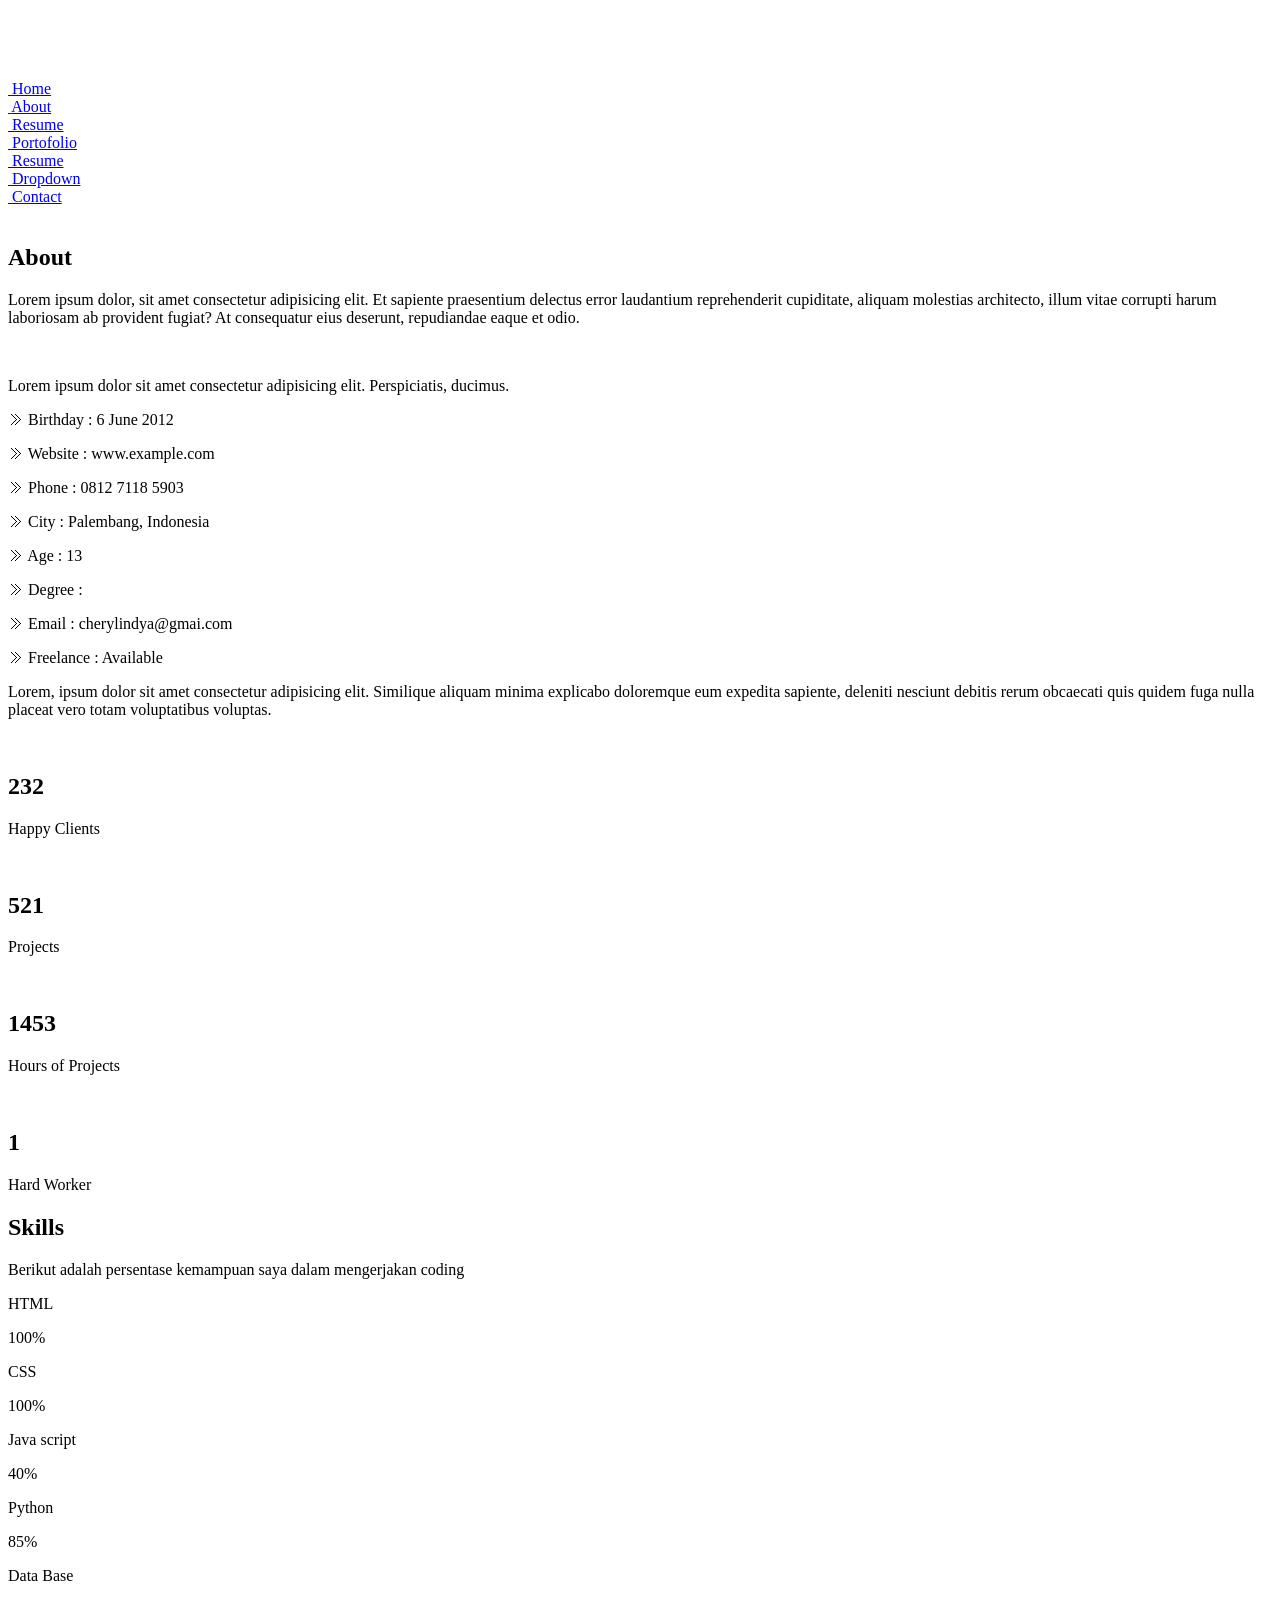
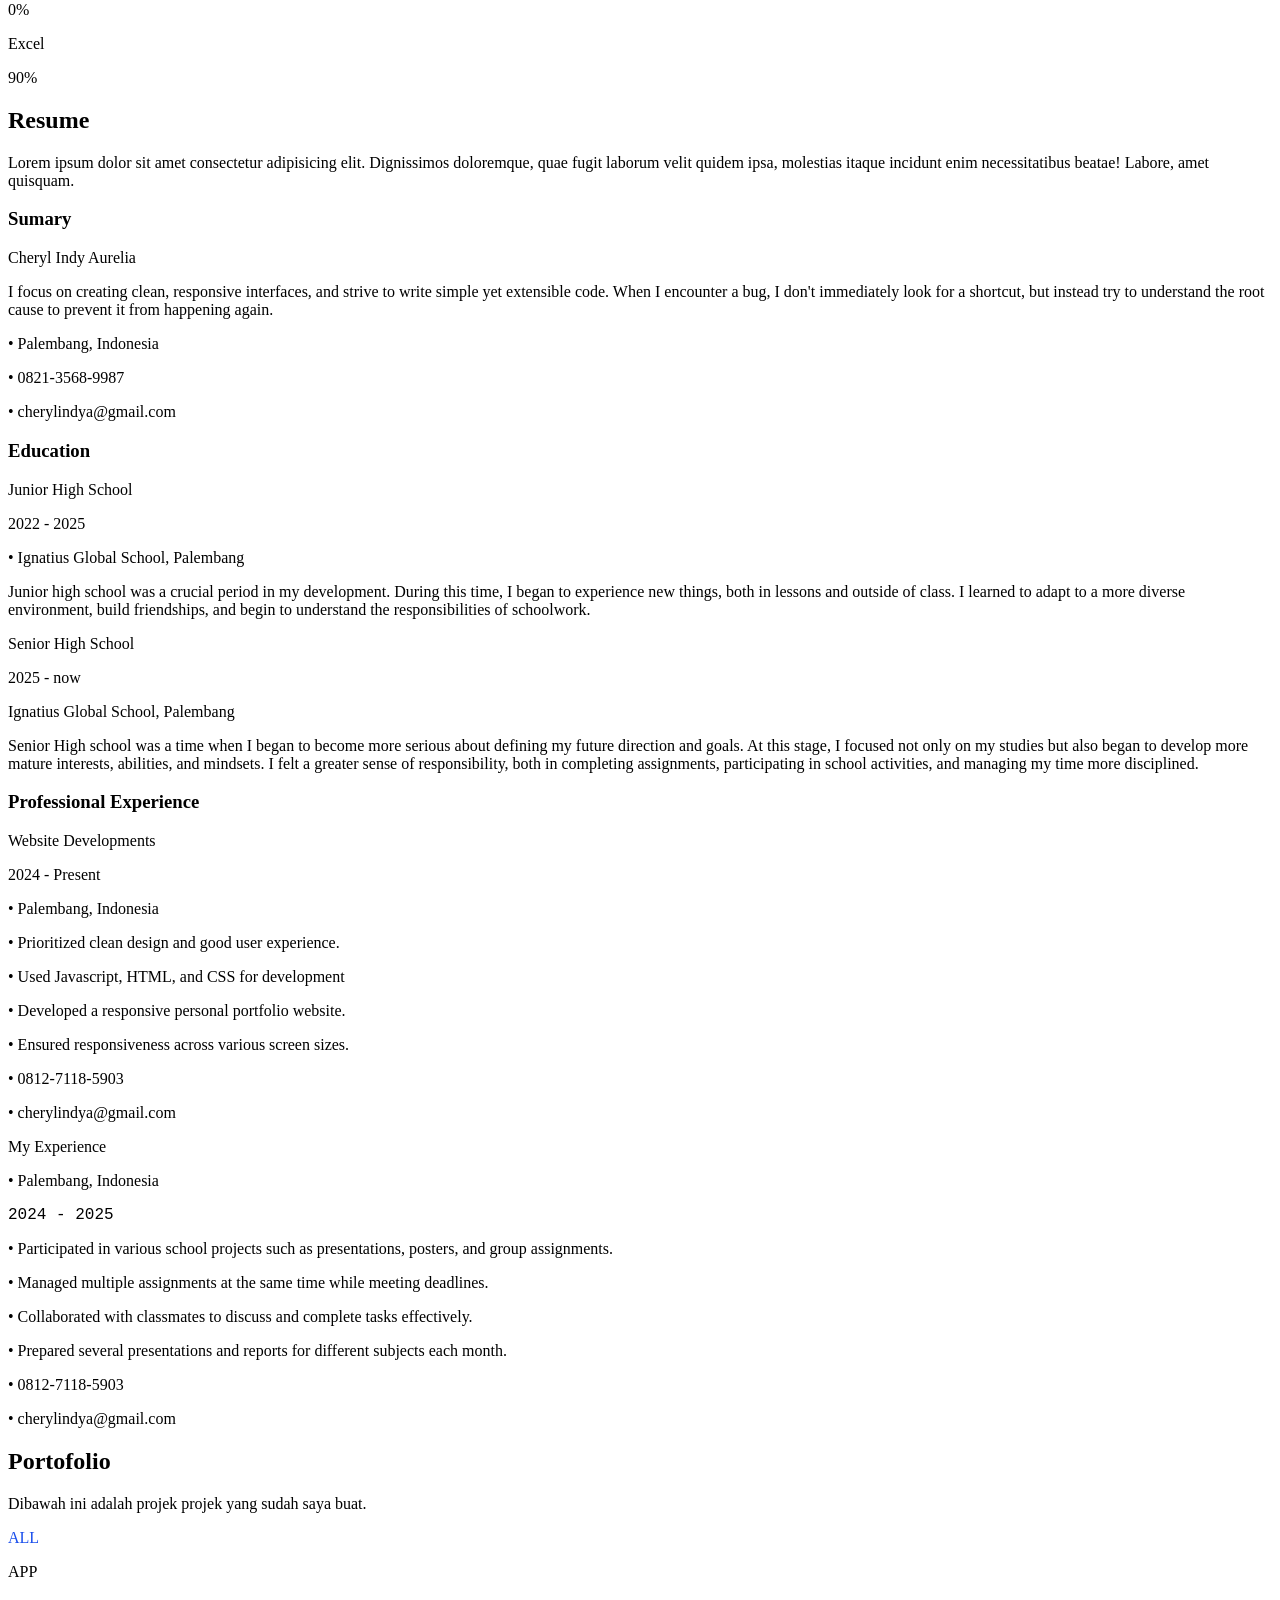
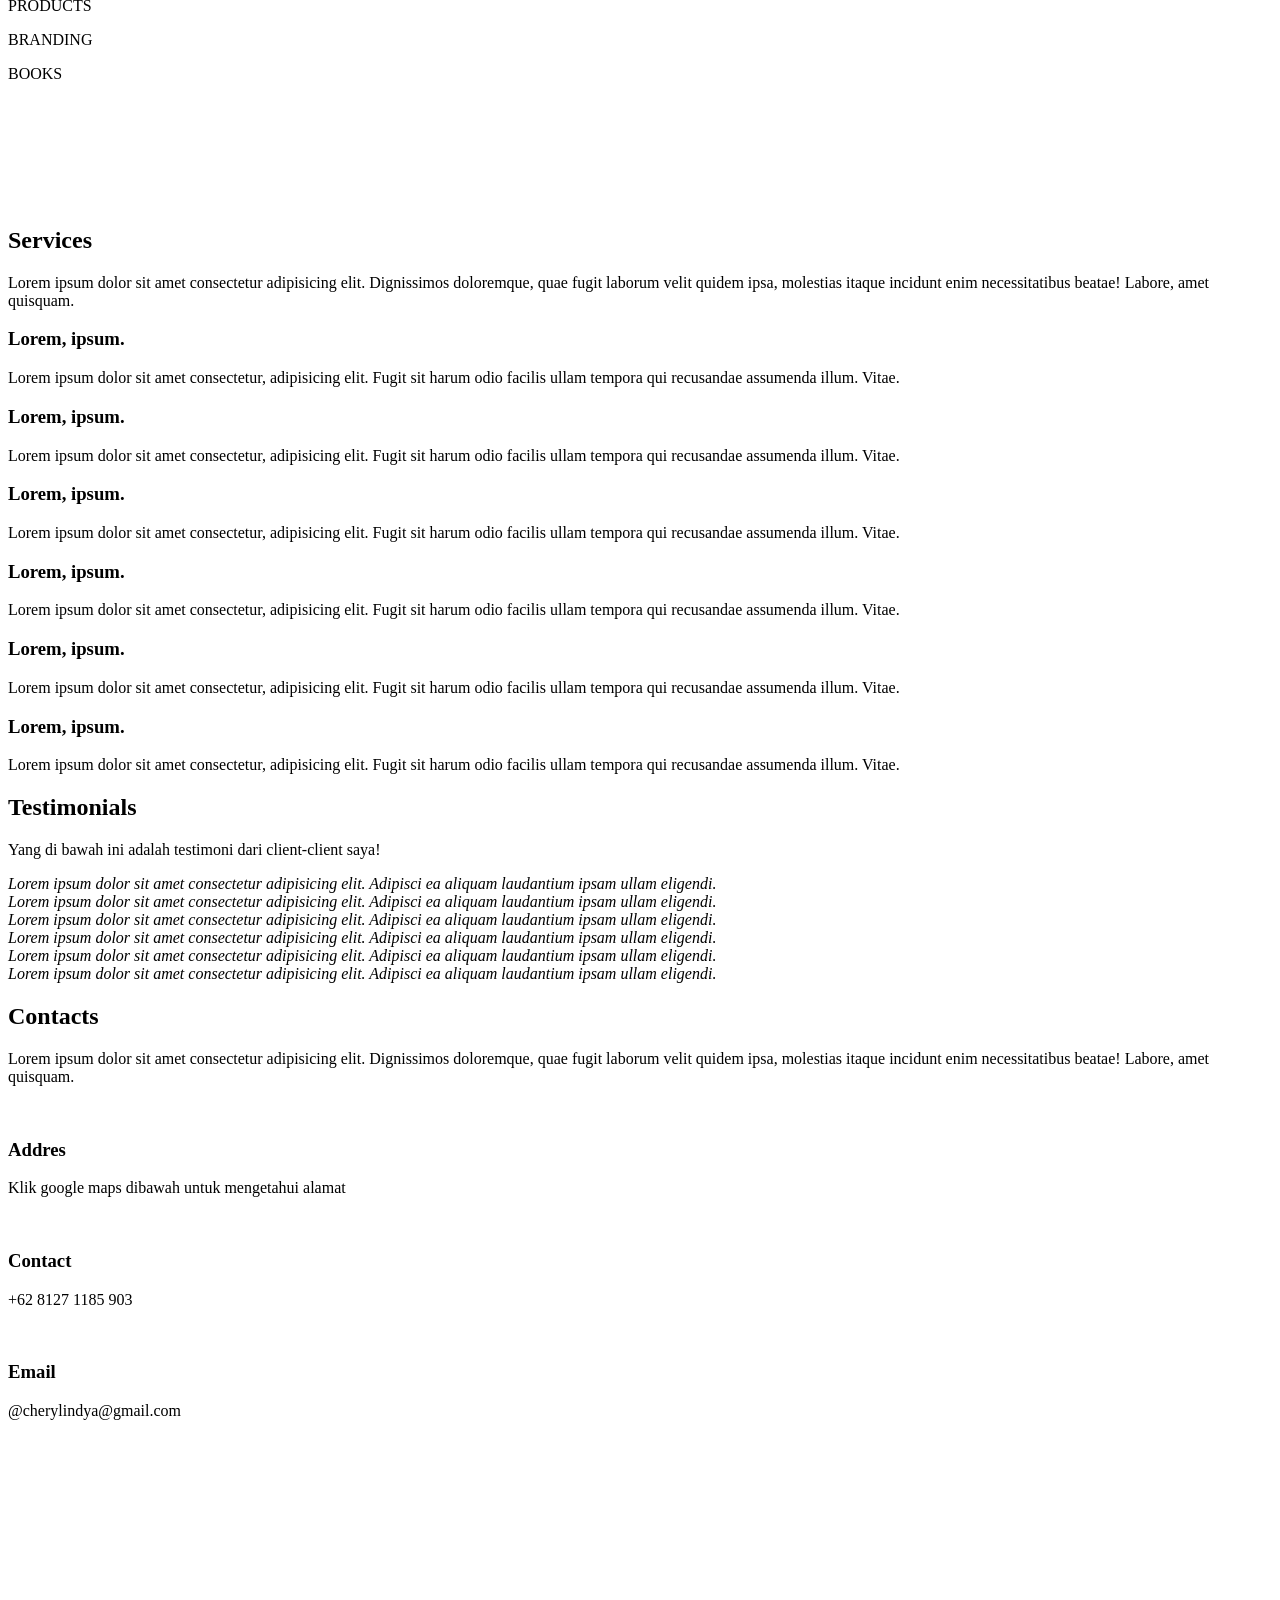
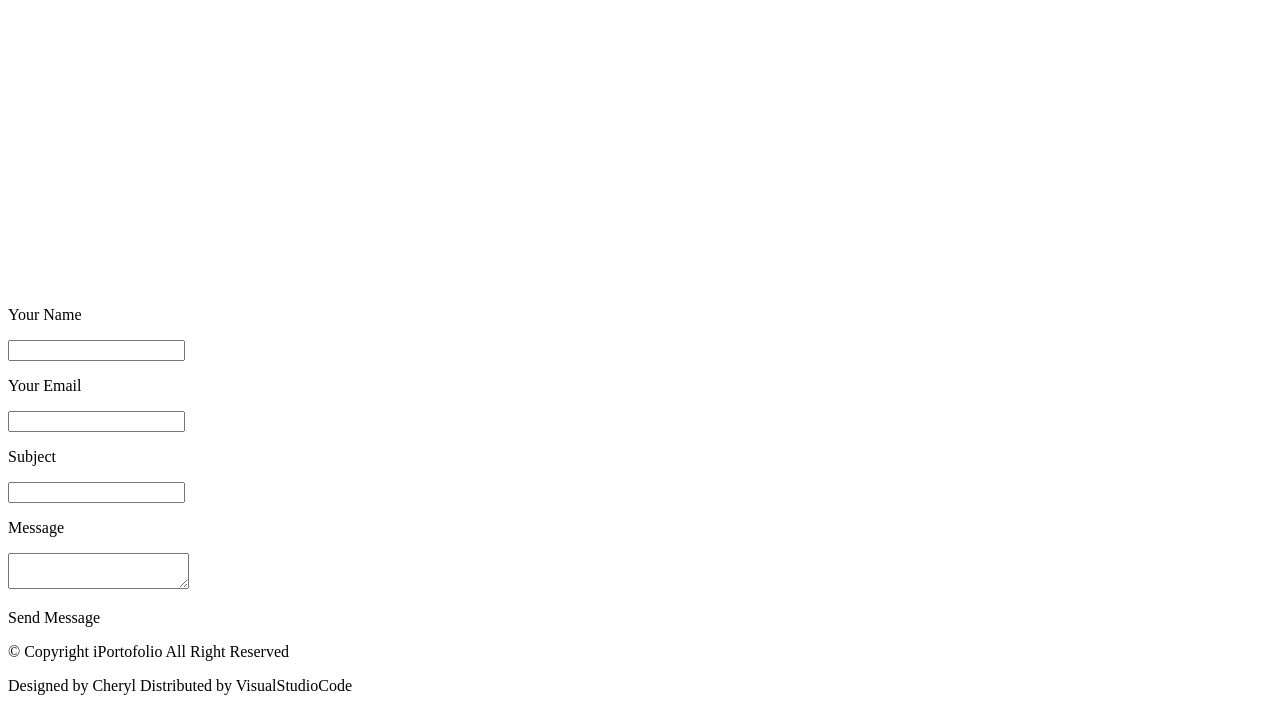
==== index.html @ 8803e327 "Add files via upload" ====
<!DOCTYPE html>
<html lang="en">
<head>
    <meta charset="UTF-8">
    <meta name="viewport" content="width=device-width, initial-scale=1.0">
    <link rel="stylesheet" href="style.css">
    <title>Document</title>
</head>
<body>
    <div class="utama">
       <div class="kiri">
        <div class="bks-kiri">
            <div class="profil">
                <div class="bg">
                    <div class="bulat">
                        <img src="cewe.jpeg" alt="">
                </div>
                </div>
            </div>
            <div class="logo">
                <div class="back">
                    <div class="gambar">
                        <img src="x.png" alt="">
                    </div>
                </div>
                 <div class="back">
                    <div class="gambar">
                        <img src="instagram.png" alt="">
                    </div>
                </div>
                 <div class="back">
                    <div class="gambar">
                        <img src="tik-tok.png" alt="">
                    </div>
                </div>
                 <div class="back">
                    
                </div>
                 <div class="back">
                    
                </div>
            </div>
            <div class="name">
                <a href="#home">
                    <img src="home (1).png" alt="">
                    <span>Home</span>
                </a>
            </div>
            <div class="nama">
                <a href="#about">
                    <img src="user (1).png" alt="">
                    <span>About</span>
                </a>
            </div>
            <div class="name">
                <a href="#resume">
                    <img src="document.png" alt="">
                    <span>Resume</span>
                </a>
            </div>
            <div class="name">
                <a href="#portofolio">
                    <img src="copy-image (1).png" alt="">
                    <span>Portofolio</span>
                </a>
            </div>
            <div class="name">
                <a href="#services">
                    <img src="mailbox.png" alt="">
                    <span>Resume</span>
                </a>
            </div>
            <div class="name">
            <a href="#dropdown">
                    <img src="list-dropdown (1).png" alt="">
                    <span>Dropdown</span>
            </a>
            </div>
            <div class="name">
               <a href="#contact">
                    <img src="clip-mail.png" alt="">
                    <span>Contact</span>
               </a>
            </div>

        </div>
       </div>
       <div class="kanan">
        <section id="home">
            <div class="pic">
                <div class="tulisan">

                </div>
                <img src="cewek.jpeg" alt="">
                
            </div>
        </section>
        <section id="about">
             <div class="pagedua">
                <div class="bks">
                    <div class="about">
                    <h2>About</h2>
                </div>
                <div class="garis">
                    <div class="bks-garis">

                    </div>
                </div>
                <div class="text">
                    <p>Lorem ipsum dolor, sit amet consectetur adipisicing elit. Et sapiente praesentium delectus error laudantium reprehenderit cupiditate, aliquam molestias architecto, illum vitae corrupti harum laboriosam ab provident fugiat? At consequatur eius deserunt, repudiandae eaque et odio.</p>
                </div>
                <div class="bungkus">
                    <div class="foto">
                        <img src="cakep.jpeg" alt="">
                </div>
                <div class="smw">
                    <div class="ui">

                    </div>
                    <div class="lorem">
                        <p>Lorem ipsum dolor sit amet consectetur adipisicing elit. Perspiciatis, ducimus.</p>
                    </div>
                    <div class="birth">
                        <div class="kirii">
                            <div class="isi">
                            <p>⨠ <span> Birthday : 6 June 2012</span></p>
                        </div>
                        <div class="isi">
                            <p>⨠ <span> Website : www.example.com</span></p>
                        </div>
                        <div class="isi">
                            <p>⨠ <span> Phone : 0812 7118 5903</span></p>
                        </div>
                        <div class="isi">
                            <p>⨠ <span> City : Palembang, Indonesia</span></p>
                        </div>
                        </div>
                        <div class="kanann">
                            <div class="isi">
                            <p>⨠ <span> Age : 13</span></p>
                        </div>
                        <div class="isi">
                            <p>⨠ <span> Degree : </span></p>
                        </div>
                        <div class="isi">
                            <p>⨠ <span> Email : cherylindya@gmai.com</span></p>
                        </div>
                        <div class="isi">
                            <p>⨠ <span> Freelance : Available</span></p>
                        </div>
                        </div>
                    </div>
                    <div class="kett">
                        <p>Lorem, ipsum dolor sit amet consectetur adipisicing elit. Similique aliquam minima explicabo doloremque eum expedita sapiente, deleniti nesciunt debitis rerum obcaecati quis quidem fuga nulla placeat vero totam voluptatibus voluptas.</p>
                    </div>
                </div>
            
                </div>
                <div class="smile">
                    <div class="isoy">
                    <div class="biru">
                        <div class="emot">
                            <img src="smile-beam (1).png" alt="">
                        </div>
                        <div class="tulis">
                            <h2>232</h2>
                            <p>Happy Clients</p>
                        </div>
                    </div>
                    </div>
                    <div class="isoy">
                    <div class="biru">
                        <div class="emot">
                            <img src="document (1).png" alt="">
                        </div>
                        <div class="tulis">
                            <h2>521</h2>
                            <p>Projects</p>
                        </div>
                    </div>
                    </div>
                    <div class="isoy">
                    <div class="biru">
                        <div class="emot">
                            <img src="pending (1).png" alt="">
                        </div>
                        <div class="tulis">
                            <h2>1453</h2>
                            <p>Hours of Projects</p>
                        </div>
                    </div>
                    </div>
                    <div class="isoy">
                        <div class="biru">
                        <div class="emot">
                            <img src="user (1).png" alt="">
                        </div>
                        <div class="tulis">
                            <h2>1</h2>
                            <p>Hard Worker</p>
                        </div>
                    </div>
                    </div>
                </div>
                </div>
            </div>
        </section>
        <div class="skills">
            <div class="bks-skills">
                <div class="about">
                <h2>Skills</h2>
            </div>
            <div class="garis">
                <div class="bks-garis">

                </div>
            </div>
            <div class="teks">
                <p>Berikut adalah persentase kemampuan saya dalam mengerjakan coding</p>
            </div>
            <div class="persentase">
                <div class="bag-kiri">
                    <div class="besar">
                    <div class="ket">
                        <p>HTML</p>
                        <p>100%</p>
                    </div>
                    <div class="blue">

                    </div>
                     </div>
                     <div class="besar">
                    <div class="ket">
                        <p>CSS</p>
                        <p>100%</p>
                    </div>
                    <div class="blue">

                    </div>
                     </div>
                     <div class="besar">
                    <div class="ket">
                        <p>Java script</p>
                        <p>40%</p>
                    </div>
                    <div class="bluewan">
                        <div class="lapissatu">
                            
                        </div>
                    </div>
                    
                     </div>
                </div>
                <div class="bag-kanan">
                    <div class="besar">
                    <div class="ket">
                        <p>Python</p>
                        <p>85%</p>
                    </div>
                   <div class="bluewan">
                        <div class="lapisdua">
                            
                        </div>
                    </div>
                     </div>
                     <div class="besar">
                    <div class="ket">
                        <p>Data Base</p>
                        <p>0%</p>
                    </div>
                    <div class="bluewan">
                        
                    </div>
                     </div>
                     <div class="besar">
                    <div class="ket">
                        <p>Excel</p>
                        <p>90%</p>
                    </div>
                    <div class="bluewan">
                        <div class="lapistiga">
                            
                        </div>
                    </div>
                     </div>
                </div>
            </div>
        </div>
        </div>
        <section id="resume">
            <div class="resume">
            <div class="bks-resume">
                <div class="about">
                <h2>Resume</h2>
            </div>
            <div class="garis">
                <div class="bks-garis">

                </div>
            </div>
            <div class="teks">
                <p>Lorem ipsum dolor sit amet consectetur adipisicing elit. Dignissimos doloremque, quae fugit laborum velit quidem ipsa, molestias itaque incidunt enim necessitatibus beatae! Labore, amet quisquam.</p>
            </div>
            <div class="bungkus-ya">
                <div class="Kiri">
                <div class="box">
                    <div class="sumary">
                    <h3>Sumary</h3>
                </div>
                <div class="bungkus-gaiss">
                    <div class="pinggir">
                    <div class="top">
                        <div class="circle">

                        </div>
                    </div>
                    <div class="bottom">
                        <div class="line">

                        </div>
                    </div>
                </div>
                <div class="isiii">
                    <div class="namo">
                        <p>Cheryl Indy Aurelia</p>
                    </div>
                    <div class="penjelasan">
                        <p>I focus on creating clean, responsive interfaces, and strive to write simple yet extensible code. When I encounter a bug, I don't immediately look for a shortcut, but instead try to understand the root cause to prevent it from happening again.</p>
                    </div>
                    <div class="asal">
                        <p>• Palembang, Indonesia</p>
                    </div>
                    <div class="nomor">
                        <p>• 0821-3568-9987</p>
                    </div>
                    <div class="email">
                        <p>• cherylindya@gmail.com</p>
                    </div>
                </div>
                </div>
                </div>
                <div class="boxx">
                    <div class="sumary">
                    <h3>Education</h3>
                </div>
                <div class="bungkus-gaisss">
                    <div class="pinggirr">
                    <div class="top">
                        <div class="circle">

                        </div>
                    </div>
                    <div class="bottomm">
                        <div class="linee">

                        </div>
                    </div>
                </div>
                <div class="isiiii">
                    <div class="namo">
                        <p>Junior High School</p>
                    </div>
                    <div class="penjelasann">
                        <p>2022 - 2025</p>
                    </div>
                    <div class="asal">
                        <p>• Ignatius Global School, Palembang</p>
                    </div>
                    <div class="isisi">
                        <p>Junior high school was a crucial period in my development. During this time, I began to experience new things, both in lessons and outside of class. I learned to adapt to a more diverse environment, build friendships, and begin to understand the responsibilities of schoolwork.</p>
                    </div>
                </div>
                </div>
                <div class="bungkus-gaisssss">
                    <div class="pinggirr">
                    <div class="top">
                        <div class="circle">

                        </div>
                    </div>
                    <div class="bottommmmmm">
                        <div class="lineeeeee">

                        </div>
                    </div>
                </div>
                <div class="isiiii">
                    <div class="namo">
                        <p>Senior High School</p>
                    </div>
                    <div class="penjelasann">
                        <p>2025 - now</p>
                    </div>
                    <div class="asal">
                        <p>Ignatius Global School, Palembang</p>
                    </div>
                    <div class="isisi">
                        <p>Senior High school was a time when I began to become more serious about defining my future direction and goals. At this stage, I focused not only on my studies but also began to develop more mature interests, abilities, and mindsets. I felt a greater sense of responsibility, both in completing assignments, participating in school activities, and managing my time more disciplined.</p>
                    </div>
                </div>
                </div>
                </div>
            </div>
            <div class="Kanan">
                <div class="boxguys">
                    <div class="sumary">
                    <h3>Professional Experience</h3>
                </div>
                <div class="bungkus-gusy">
                    <div class="pinggir">
                    <div class="top">
                        <div class="circle">

                        </div>
                    </div>
                    <div class="bottommm">
                        <div class="line-panjang">

                        </div>
                    </div>
                </div>
                <div class="isiii">
                    <div class="namo">
                        <p>Website Developments</p>
                    </div>
                   <div class="taun">
                    <p>2024 - Present</p>
                   </div>
                    <div class="asall">
                        <p>• Palembang, Indonesia</p>
                    </div>
                     <div class="penjelasannn">
                        <p>• Prioritized clean design and good user experience.</p>
                        <p>• Used Javascript, HTML, and CSS for development</p>
                        <p>• Developed a responsive personal portfolio website.</p>
                        <p>• Ensured responsiveness across various screen sizes.</p>
                    </div>
                    <div class="nomor">
                        <p>• 0812-7118-5903</p>
                    </div>
                    <div class="email">
                        <p>• cherylindya@gmail.com</p>
                    </div>
                </div>
                </div>
                <div class="bungkus-gusy">
                    <div class="pinggir">
                    <div class="top">
                        <div class="circlee">

                        </div>
                    </div>
                    <div class="bottommmm">
                        <div class="line-panjangg">

                        </div>
                    </div>
                </div>
                <div class="isiii">
                    <div class="namo">
                        <p>My Experience</p>
                    </div>
                    <div class="asal">
                        <p>• Palembang, Indonesia</p>
                    </div>
                    <div class="penjelasannnnn">
                        <p style="font-family: 'Courier New', Courier, monospace;">2024 - 2025</p>
                        <p>• Participated in various school projects such as presentations, posters, and group assignments.</p>
                        <p>• Managed multiple assignments at the same time while meeting deadlines.</p>
                        <p>• Collaborated with classmates to discuss and complete tasks effectively.</p>
                        <p>• Prepared several presentations and reports for different subjects each month.</p>
                    </div>
                    <div class="nomorr">
                        <p>• 0812-7118-5903</p>
                    </div>
                    <div class="emaill">
                        <p>• cherylindya@gmail.com</p>
                    </div>
                </div>
                </div>
                </div>
                
            </div>
            </div>
        </div>
        </div>
        </section>
        
        <section id="portofolio">
            <div class="portofolio">
            <div class="bks-portofolio">
                 <div class="about">
                <h2>Portofolio</h2>
            </div>
            <div class="garis">
                <div class="bks-garis">

                </div>
            </div>
             <div class="teks">
                <p>Dibawah ini adalah projek projek yang sudah saya buat.</p>
            </div>
            <div class="app">
                <p style="color: rgb(23, 76, 236);">ALL</p>
                <p>APP</p>
                <p>PRODUCTS</p>
                <p>BRANDING</p>
                <p>BOOKS</p>
            </div>
            <div class="bkssmw">
                <div class="bks-yh-ats">
                <div class="one">
                <a href="gambar/index.html">
                    <img src="Screenshot 2026-02-24 082914.png" alt="">
                </a>
            </div>
            <div class="one">
                <a href="photobooth/index.html">
                    <img src="Screenshot 2026-02-24 083806.png" alt="">
                </a>
            </div>
             <div class="one">
                <a href="tiket2/tiket.html">
                    <img src="Screenshot 2026-03-02 082805.png" alt="">
                </a>
            </div>
            </div>
            <div class="bks-yh-tgh">
                <div class="one">
                <a href="20 Januari/index.html">
                    <img src="Screenshot 2026-03-31 070551.png" alt="">
                </a>
            </div>
            <div class="one">
                <a href="random number/index.html">
                    <img src="Screenshot 2026-03-31 071412.png" alt="">
                </a>
            </div>
            <div class="one">
                <a href="20 Januari/index.html">
                    <img src="Screenshot 2026-03-31 070551.png" alt="">
                </a>
            </div>
            </div>
            </div>
            </div>
        </div>
        </section>
        
        <section id="services">
            <div class="service">
            <div class="bks-service">
                <div class="about">
                <h2>Services</h2>
            </div>
            <div class="garis">
                <div class="bks-garis">

                </div>
            </div>
            <div class="teks">
                <p>Lorem ipsum dolor sit amet consectetur adipisicing elit. Dignissimos doloremque, quae fugit laborum velit quidem ipsa, molestias itaque incidunt enim necessitatibus beatae! Labore, amet quisquam.</p>
            </div>
            <div class="bkss">
                <div class="ats">
                    <div class="isoyy">
                    <div class="lingkaran">
                        <div class="bks-lingkaran">

                        </div>
                    </div>
                    <div class="knn">
                        <div class="jdl">
                        <h3>Lorem, ipsum.</h3>
                    </div>
                    <div class="txt">
                        <p>Lorem ipsum dolor sit amet consectetur, adipisicing elit. Fugit sit harum odio facilis ullam tempora qui recusandae assumenda illum. Vitae.</p>
                    </div>
                    </div>
                </div>
                <div class="isoyy">
                    <div class="lingkaran">
                        <div class="bks-lingkaran">

                        </div>
                    </div>
                    <div class="knn">
                        <div class="jdl">
                        <h3>Lorem, ipsum.</h3>
                    </div>
                    <div class="txt">
                        <p>Lorem ipsum dolor sit amet consectetur, adipisicing elit. Fugit sit harum odio facilis ullam tempora qui recusandae assumenda illum. Vitae.</p>
                    </div>
                    </div>
                </div>
                <div class="isoyy">
                    <div class="lingkaran">
                        <div class="bks-lingkaran">

                        </div>
                    </div>
                    <div class="knn">
                        <div class="jdl">
                        <h3>Lorem, ipsum.</h3>
                    </div>
                    <div class="txt">
                        <p>Lorem ipsum dolor sit amet consectetur, adipisicing elit. Fugit sit harum odio facilis ullam tempora qui recusandae assumenda illum. Vitae.</p>
                    </div>
                    </div>
                </div>
                </div>
                <div class="bwh">
                    <div class="isoyy">
                    <div class="lingkaran">
                        <div class="bks-lingkaran">

                        </div>
                    </div>
                    <div class="knn">
                        <div class="jdl">
                        <h3>Lorem, ipsum.</h3>
                    </div>
                    <div class="txt">
                        <p>Lorem ipsum dolor sit amet consectetur, adipisicing elit. Fugit sit harum odio facilis ullam tempora qui recusandae assumenda illum. Vitae.</p>
                    </div>
                    </div>
                </div>
                <div class="isoyy">
                    <div class="lingkaran">
                        <div class="bks-lingkaran">

                        </div>
                    </div>
                    <div class="knn">
                        <div class="jdl">
                        <h3>Lorem, ipsum.</h3>
                    </div>
                    <div class="txt">
                        <p>Lorem ipsum dolor sit amet consectetur, adipisicing elit. Fugit sit harum odio facilis ullam tempora qui recusandae assumenda illum. Vitae.</p>
                    </div>
                    </div>
                </div>
                <div class="isoyy">
                    <div class="lingkaran">
                        <div class="bks-lingkaran">

                        </div>
                    </div>
                    <div class="knn">
                        <div class="jdl">
                        <h3>Lorem, ipsum.</h3>
                    </div>
                    <div class="txt">
                        <p>Lorem ipsum dolor sit amet consectetur, adipisicing elit. Fugit sit harum odio facilis ullam tempora qui recusandae assumenda illum. Vitae.</p>
                    </div>
                    </div>
                </div>
                </div>
            </div>
            </div>
        </div>
        </section>
        
        <section id="dropdown">
                    <div class="testi">
            <div class="bks-testi">
                <div class="about">
                <h2>Testimonials</h2>
            </div>
            <div class="garis">
                <div class="bks-garis">

                </div>
            </div>
             <div class="teks">
                <p>Yang di bawah ini adalah testimoni dari client-client saya!</p>
            </div>
            <div class="testimonials">
                <div class="isi-testi">
                    <div class="atss">
                        <div class="segi">
                            <div class="bks-segi">
                                <i>Lorem ipsum dolor sit amet consectetur adipisicing elit. Adipisci ea aliquam laudantium ipsam ullam eligendi.</i>
                            </div>
                        </div>
                        <div class="segitiga">
                            <div class="bks-segitiga">

                            </div>
                        </div>
                    </div>
                    <div class="bwhh">
                        <div class="profile">

                        </div>
                    </div>
                </div>
                <div class="isi-testi">
                    <div class="atss">
                        <div class="segi">
                            <div class="bks-segi">
                                <i>Lorem ipsum dolor sit amet consectetur adipisicing elit. Adipisci ea aliquam laudantium ipsam ullam eligendi.</i>
                            </div>
                        </div>
                        <div class="segitiga">
                            <div class="bks-segitiga">

                            </div>
                        </div>
                    </div>
                    <div class="bwhh">
                        <div class="profile">

                        </div>
                    </div>
                </div>
                <div class="isi-testi">
                    <div class="atss">
                        <div class="segi">
                            <div class="bks-segi">
                                <i>Lorem ipsum dolor sit amet consectetur adipisicing elit. Adipisci ea aliquam laudantium ipsam ullam eligendi.</i>
                            </div>
                        </div>
                        <div class="segitiga">
                            <div class="bks-segitiga">

                            </div>
                        </div>
                    </div>
                    <div class="bwhh">
                        <div class="profile">

                        </div>
                    </div>
                </div>
                <div class="isi-testi">
                    <div class="atss">
                        <div class="segi">
                            <div class="bks-segi">
                                <i>Lorem ipsum dolor sit amet consectetur adipisicing elit. Adipisci ea aliquam laudantium ipsam ullam eligendi.</i>
                            </div>
                        </div>
                        <div class="segitiga">
                            <div class="bks-segitiga">

                            </div>
                        </div>
                    </div>
                    <div class="bwhh">
                        <div class="profile">

                        </div>
                    </div>
                </div>
                <div class="isi-testi">
                    <div class="atss">
                        <div class="segi">
                            <div class="bks-segi">
                                <i>Lorem ipsum dolor sit amet consectetur adipisicing elit. Adipisci ea aliquam laudantium ipsam ullam eligendi.</i>
                            </div>
                        </div>
                        <div class="segitiga">
                            <div class="bks-segitiga">

                            </div>
                        </div>
                    </div>
                    <div class="bwhh">
                        <div class="profile">

                        </div>
                    </div>
                </div>
                <div class="isi-testi">
                    <div class="atss">
                        <div class="segi">
                            <div class="bks-segi">
                                <i>Lorem ipsum dolor sit amet consectetur adipisicing elit. Adipisci ea aliquam laudantium ipsam ullam eligendi.</i>
                            </div>
                        </div>
                        <div class="segitiga">
                            <div class="bks-segitiga">

                            </div>
                        </div>
                    </div>
                    <div class="bwhh">
                        <div class="profile">

                        </div>
                    </div>
                </div>
            </div>
            </div>
        </div>
        </section>

        <section id="contact">
                    <div class="contact">
            <div class="bks-contact"> 
                <div class="about">
                <h2>Contacts</h2>
            </div>
            <div class="garis">
                <div class="bks-garis">

                </div>
            </div>
            <div class="teks">
                <p>Lorem ipsum dolor sit amet consectetur adipisicing elit. Dignissimos doloremque, quae fugit laborum velit quidem ipsa, molestias itaque incidunt enim necessitatibus beatae! Labore, amet quisquam.</p>
            </div>
            <div class="bks-isi">
                <div class="address">
                <div class="bks-address">
                    <div class="isinyaygy">
                        <div class="blt">
                            <div class="isi-blt">
                                <img src="marker (1).png" alt="">
                            </div>
                        </div>
                        <div class="kann">
                            <div class="jdul">
                                <h3>Addres</h3>
                            </div>
                            <div class="ket">
                                <p>Klik google maps dibawah untuk mengetahui alamat</p>
                            </div>
                        </div>
                    </div>
                    <div class="isinyaygy">
                        <div class="blt">
                            <div class="isi-blt">
                                <img src="phone-flip (1).png" alt="">
                            </div>
                        </div>
                        <div class="kann">
                            <div class="jdul">
                                <h3>Contact</h3>
                            </div>
                            <div class="ket">
                                <p>+62 8127 1185 903</p>
                            </div>
                        </div>
                    </div>
                    <div class="isinyaygy">
                        <div class="blt">
                            <div class="isi-blt">
                                <img src="envelope-dot.png" alt="">
                            </div>
                        </div>
                        <div class="kann">
                            <div class="jdul">
                                <h3>Email</h3>
                            </div>
                            <div class="ket">
                                <p>@cherylindya@gmail.com</p>
                            </div>
                        </div>
                    </div>
                    <div class="maps">
                        <iframe src="https://www.google.com/maps/embed?pb=!1m18!1m12!1m3!1d3984.4550505343414!2d104.758549974262!3d-2.9711498397874188!2m3!1f0!2f0!3f0!3m2!1i1024!2i768!4f13.1!3m3!1m2!1s0x2e3b77abf5ea07a9%3A0x753dfe8d5c2ff65d!2sIgnatius%20Global%20School!5e0!3m2!1sid!2sid!4v1773012475341!5m2!1sid!2sid" width="600" height="450" style="border:0;" allowfullscreen="" loading="lazy" referrerpolicy="no-referrer-when-downgrade"></iframe>
                    </div>
                </div>
            </div>
            <div class="submit">
                <div class="bks-submit">
                    <div class="your-name">
                        <div class="is">
                            <div class="your">
                                <p>Your Name</p>
                            </div>
                            <div class="input">
                                <input type="text">
                            </div>
                        </div>
                        <div class="is">
                            <div class="your">
                                <p>Your Email</p>
                            </div>
                            <div class="input">
                                <input type="text">
                            </div>
                        </div>
                    </div>
                    <div class="subject">
                        <div class="sub">
                            <p>Subject</p>
                        </div>
                        <div class="ipt">
                            <input type="text">
                        </div>
                    </div>
                    <div class="Message">
                        <div class="sage">
                            <p>Message</p>
                        </div>
                        <div class="textarea">
                            <textarea name="" id=""></textarea>
                        </div>
                    </div>
                    <div class="send">
                        <div class="bks-send">
                            <p>Send Message</p>
                        </div>
                    </div>
                </div>
            </div>
            </div>
            </div>
        </div>
        </section>

        <div class="copyright">
            <div class="bks-copyright">
                <div class="atass">
                    <p>© Copyright <span>iPortofolio</span> All Right Reserved</p>
                </div>
                <div class="bawahh">
                    <p>Designed by <span>Cheryl</span> Distributed by VisualStudioCode </p>
                </div>
            </div>
        </div>
       </div>
       
    </div>
        
</body>
</html>
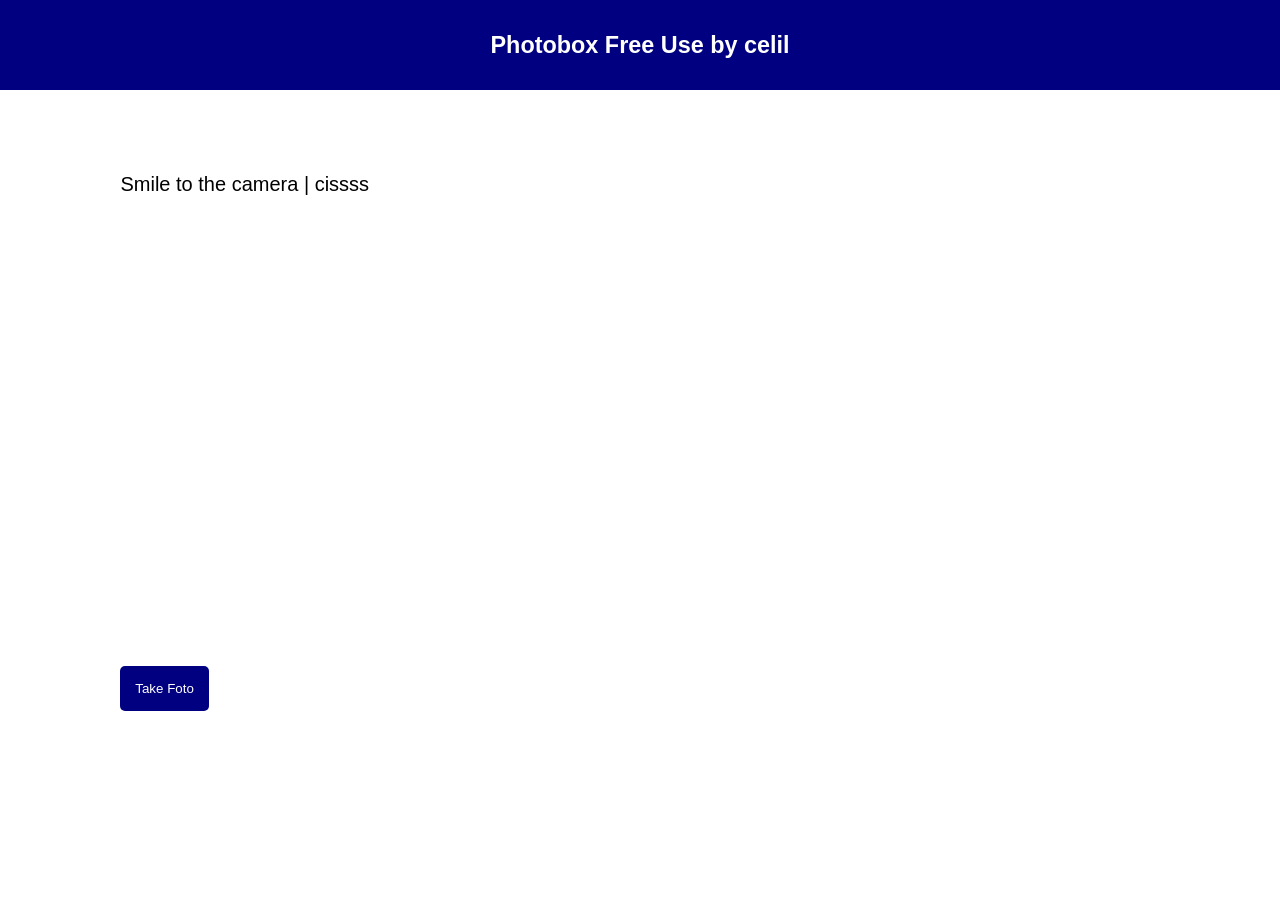
==== commit 649bada8: "Add files via upload" ====
--- a/index.html
+++ b/index.html
@@ -4,925 +4,92 @@
     <meta charset="UTF-8">
     <meta name="viewport" content="width=device-width, initial-scale=1.0">
     <link rel="stylesheet" href="style.css">
-    <title>Document</title>
+    <title>30 September 2025</title>
 </head>
 <body>
-    <div class="utama">
-       <div class="kiri">
-        <div class="bks-kiri">
-            <div class="profil">
-                <div class="bg">
-                    <div class="bulat">
-                        <img src="cewe.jpeg" alt="">
-                </div>
+    
+    <div class="judul">
+        <div class="bks-judul">
+            <h3>Photobox Free Use by celil</h3>
+        </div>
+    </div>
+    <div class="isi">
+        <div class="bks-isi">
+            <div class="kiri">
+                <div class="bks-kiri">
+                    <div class="smile">
+                        <p>Smile to the camera | cissss</p>
+                    </div>
+                    <div class="cam">
+                         <video src="" id="video" autoplay></video>
+                    </div>
+                    <div class="take">
+                        <button id="snap">Take Foto</button>
+                    </div>
                 </div>
             </div>
-            <div class="logo">
-                <div class="back">
-                    <div class="gambar">
-                        <img src="x.png" alt="">
-                    </div>
-                </div>
-                 <div class="back">
-                    <div class="gambar">
-                        <img src="instagram.png" alt="">
-                    </div>
-                </div>
-                 <div class="back">
-                    <div class="gambar">
-                        <img src="tik-tok.png" alt="">
-                    </div>
-                </div>
-                 <div class="back">
-                    
-                </div>
-                 <div class="back">
-                    
-                </div>
-            </div>
-            <div class="name">
-                <a href="#home">
-                    <img src="home (1).png" alt="">
-                    <span>Home</span>
-                </a>
-            </div>
-            <div class="nama">
-                <a href="#about">
-                    <img src="user (1).png" alt="">
-                    <span>About</span>
-                </a>
-            </div>
-            <div class="name">
-                <a href="#resume">
-                    <img src="document.png" alt="">
-                    <span>Resume</span>
-                </a>
-            </div>
-            <div class="name">
-                <a href="#portofolio">
-                    <img src="copy-image (1).png" alt="">
-                    <span>Portofolio</span>
-                </a>
-            </div>
-            <div class="name">
-                <a href="#services">
-                    <img src="mailbox.png" alt="">
-                    <span>Resume</span>
-                </a>
-            </div>
-            <div class="name">
-            <a href="#dropdown">
-                    <img src="list-dropdown (1).png" alt="">
-                    <span>Dropdown</span>
-            </a>
-            </div>
-            <div class="name">
-               <a href="#contact">
-                    <img src="clip-mail.png" alt="">
-                    <span>Contact</span>
-               </a>
-            </div>
+            <div class="kanan">
+                <div class="bks-kanan">
+                   <canvas id="canvas" style="display: none;"></canvas>
+                    <div class="foto" id="photos">
 
-        </div>
-       </div>
-       <div class="kanan">
-        <section id="home">
-            <div class="pic">
-                <div class="tulisan">
-
-                </div>
-                <img src="cewek.jpeg" alt="">
-                
-            </div>
-        </section>
-        <section id="about">
-             <div class="pagedua">
-                <div class="bks">
-                    <div class="about">
-                    <h2>About</h2>
-                </div>
-                <div class="garis">
-                    <div class="bks-garis">
-
-                    </div>
-                </div>
-                <div class="text">
-                    <p>Lorem ipsum dolor, sit amet consectetur adipisicing elit. Et sapiente praesentium delectus error laudantium reprehenderit cupiditate, aliquam molestias architecto, illum vitae corrupti harum laboriosam ab provident fugiat? At consequatur eius deserunt, repudiandae eaque et odio.</p>
-                </div>
-                <div class="bungkus">
-                    <div class="foto">
-                        <img src="cakep.jpeg" alt="">
-                </div>
-                <div class="smw">
-                    <div class="ui">
-
-                    </div>
-                    <div class="lorem">
-                        <p>Lorem ipsum dolor sit amet consectetur adipisicing elit. Perspiciatis, ducimus.</p>
-                    </div>
-                    <div class="birth">
-                        <div class="kirii">
-                            <div class="isi">
-                            <p>⨠ <span> Birthday : 6 June 2012</span></p>
-                        </div>
-                        <div class="isi">
-                            <p>⨠ <span> Website : www.example.com</span></p>
-                        </div>
-                        <div class="isi">
-                            <p>⨠ <span> Phone : 0812 7118 5903</span></p>
-                        </div>
-                        <div class="isi">
-                            <p>⨠ <span> City : Palembang, Indonesia</span></p>
-                        </div>
-                        </div>
-                        <div class="kanann">
-                            <div class="isi">
-                            <p>⨠ <span> Age : 13</span></p>
-                        </div>
-                        <div class="isi">
-                            <p>⨠ <span> Degree : </span></p>
-                        </div>
-                        <div class="isi">
-                            <p>⨠ <span> Email : cherylindya@gmai.com</span></p>
-                        </div>
-                        <div class="isi">
-                            <p>⨠ <span> Freelance : Available</span></p>
-                        </div>
-                        </div>
-                    </div>
-                    <div class="kett">
-                        <p>Lorem, ipsum dolor sit amet consectetur adipisicing elit. Similique aliquam minima explicabo doloremque eum expedita sapiente, deleniti nesciunt debitis rerum obcaecati quis quidem fuga nulla placeat vero totam voluptatibus voluptas.</p>
-                    </div>
-                </div>
-            
-                </div>
-                <div class="smile">
-                    <div class="isoy">
-                    <div class="biru">
-                        <div class="emot">
-                            <img src="smile-beam (1).png" alt="">
-                        </div>
-                        <div class="tulis">
-                            <h2>232</h2>
-                            <p>Happy Clients</p>
-                        </div>
-                    </div>
-                    </div>
-                    <div class="isoy">
-                    <div class="biru">
-                        <div class="emot">
-                            <img src="document (1).png" alt="">
-                        </div>
-                        <div class="tulis">
-                            <h2>521</h2>
-                            <p>Projects</p>
-                        </div>
-                    </div>
-                    </div>
-                    <div class="isoy">
-                    <div class="biru">
-                        <div class="emot">
-                            <img src="pending (1).png" alt="">
-                        </div>
-                        <div class="tulis">
-                            <h2>1453</h2>
-                            <p>Hours of Projects</p>
-                        </div>
-                    </div>
-                    </div>
-                    <div class="isoy">
-                        <div class="biru">
-                        <div class="emot">
-                            <img src="user (1).png" alt="">
-                        </div>
-                        <div class="tulis">
-                            <h2>1</h2>
-                            <p>Hard Worker</p>
-                        </div>
                     </div>
                     </div>
                 </div>
-                </div>
-            </div>
-        </section>
-        <div class="skills">
-            <div class="bks-skills">
-                <div class="about">
-                <h2>Skills</h2>
-            </div>
-            <div class="garis">
-                <div class="bks-garis">
-
-                </div>
-            </div>
-            <div class="teks">
-                <p>Berikut adalah persentase kemampuan saya dalam mengerjakan coding</p>
-            </div>
-            <div class="persentase">
-                <div class="bag-kiri">
-                    <div class="besar">
-                    <div class="ket">
-                        <p>HTML</p>
-                        <p>100%</p>
-                    </div>
-                    <div class="blue">
-
-                    </div>
-                     </div>
-                     <div class="besar">
-                    <div class="ket">
-                        <p>CSS</p>
-                        <p>100%</p>
-                    </div>
-                    <div class="blue">
-
-                    </div>
-                     </div>
-                     <div class="besar">
-                    <div class="ket">
-                        <p>Java script</p>
-                        <p>40%</p>
-                    </div>
-                    <div class="bluewan">
-                        <div class="lapissatu">
-                            
-                        </div>
-                    </div>
-                    
-                     </div>
-                </div>
-                <div class="bag-kanan">
-                    <div class="besar">
-                    <div class="ket">
-                        <p>Python</p>
-                        <p>85%</p>
-                    </div>
-                   <div class="bluewan">
-                        <div class="lapisdua">
-                            
-                        </div>
-                    </div>
-                     </div>
-                     <div class="besar">
-                    <div class="ket">
-                        <p>Data Base</p>
-                        <p>0%</p>
-                    </div>
-                    <div class="bluewan">
-                        
-                    </div>
-                     </div>
-                     <div class="besar">
-                    <div class="ket">
-                        <p>Excel</p>
-                        <p>90%</p>
-                    </div>
-                    <div class="bluewan">
-                        <div class="lapistiga">
-                            
-                        </div>
-                    </div>
-                     </div>
-                </div>
             </div>
         </div>
-        </div>
-        <section id="resume">
-            <div class="resume">
-            <div class="bks-resume">
-                <div class="about">
-                <h2>Resume</h2>
-            </div>
-            <div class="garis">
-                <div class="bks-garis">
+    </div>
 
-                </div>
-            </div>
-            <div class="teks">
-                <p>Lorem ipsum dolor sit amet consectetur adipisicing elit. Dignissimos doloremque, quae fugit laborum velit quidem ipsa, molestias itaque incidunt enim necessitatibus beatae! Labore, amet quisquam.</p>
-            </div>
-            <div class="bungkus-ya">
-                <div class="Kiri">
-                <div class="box">
-                    <div class="sumary">
-                    <h3>Sumary</h3>
-                </div>
-                <div class="bungkus-gaiss">
-                    <div class="pinggir">
-                    <div class="top">
-                        <div class="circle">
 
-                        </div>
-                    </div>
-                    <div class="bottom">
-                        <div class="line">
 
-                        </div>
-                    </div>
-                </div>
-                <div class="isiii">
-                    <div class="namo">
-                        <p>Cheryl Indy Aurelia</p>
-                    </div>
-                    <div class="penjelasan">
-                        <p>I focus on creating clean, responsive interfaces, and strive to write simple yet extensible code. When I encounter a bug, I don't immediately look for a shortcut, but instead try to understand the root cause to prevent it from happening again.</p>
-                    </div>
-                    <div class="asal">
-                        <p>• Palembang, Indonesia</p>
-                    </div>
-                    <div class="nomor">
-                        <p>• 0821-3568-9987</p>
-                    </div>
-                    <div class="email">
-                        <p>• cherylindya@gmail.com</p>
-                    </div>
-                </div>
-                </div>
-                </div>
-                <div class="boxx">
-                    <div class="sumary">
-                    <h3>Education</h3>
-                </div>
-                <div class="bungkus-gaisss">
-                    <div class="pinggirr">
-                    <div class="top">
-                        <div class="circle">
 
-                        </div>
-                    </div>
-                    <div class="bottomm">
-                        <div class="linee">
 
-                        </div>
-                    </div>
-                </div>
-                <div class="isiiii">
-                    <div class="namo">
-                        <p>Junior High School</p>
-                    </div>
-                    <div class="penjelasann">
-                        <p>2022 - 2025</p>
-                    </div>
-                    <div class="asal">
-                        <p>• Ignatius Global School, Palembang</p>
-                    </div>
-                    <div class="isisi">
-                        <p>Junior high school was a crucial period in my development. During this time, I began to experience new things, both in lessons and outside of class. I learned to adapt to a more diverse environment, build friendships, and begin to understand the responsibilities of schoolwork.</p>
-                    </div>
-                </div>
-                </div>
-                <div class="bungkus-gaisssss">
-                    <div class="pinggirr">
-                    <div class="top">
-                        <div class="circle">
 
-                        </div>
-                    </div>
-                    <div class="bottommmmmm">
-                        <div class="lineeeeee">
 
-                        </div>
-                    </div>
-                </div>
-                <div class="isiiii">
-                    <div class="namo">
-                        <p>Senior High School</p>
-                    </div>
-                    <div class="penjelasann">
-                        <p>2025 - now</p>
-                    </div>
-                    <div class="asal">
-                        <p>Ignatius Global School, Palembang</p>
-                    </div>
-                    <div class="isisi">
-                        <p>Senior High school was a time when I began to become more serious about defining my future direction and goals. At this stage, I focused not only on my studies but also began to develop more mature interests, abilities, and mindsets. I felt a greater sense of responsibility, both in completing assignments, participating in school activities, and managing my time more disciplined.</p>
-                    </div>
-                </div>
-                </div>
-                </div>
-            </div>
-            <div class="Kanan">
-                <div class="boxguys">
-                    <div class="sumary">
-                    <h3>Professional Experience</h3>
-                </div>
-                <div class="bungkus-gusy">
-                    <div class="pinggir">
-                    <div class="top">
-                        <div class="circle">
 
-                        </div>
-                    </div>
-                    <div class="bottommm">
-                        <div class="line-panjang">
 
-                        </div>
-                    </div>
-                </div>
-                <div class="isiii">
-                    <div class="namo">
-                        <p>Website Developments</p>
-                    </div>
-                   <div class="taun">
-                    <p>2024 - Present</p>
-                   </div>
-                    <div class="asall">
-                        <p>• Palembang, Indonesia</p>
-                    </div>
-                     <div class="penjelasannn">
-                        <p>• Prioritized clean design and good user experience.</p>
-                        <p>• Used Javascript, HTML, and CSS for development</p>
-                        <p>• Developed a responsive personal portfolio website.</p>
-                        <p>• Ensured responsiveness across various screen sizes.</p>
-                    </div>
-                    <div class="nomor">
-                        <p>• 0812-7118-5903</p>
-                    </div>
-                    <div class="email">
-                        <p>• cherylindya@gmail.com</p>
-                    </div>
-                </div>
-                </div>
-                <div class="bungkus-gusy">
-                    <div class="pinggir">
-                    <div class="top">
-                        <div class="circlee">
 
-                        </div>
-                    </div>
-                    <div class="bottommmm">
-                        <div class="line-panjangg">
 
-                        </div>
-                    </div>
-                </div>
-                <div class="isiii">
-                    <div class="namo">
-                        <p>My Experience</p>
-                    </div>
-                    <div class="asal">
-                        <p>• Palembang, Indonesia</p>
-                    </div>
-                    <div class="penjelasannnnn">
-                        <p style="font-family: 'Courier New', Courier, monospace;">2024 - 2025</p>
-                        <p>• Participated in various school projects such as presentations, posters, and group assignments.</p>
-                        <p>• Managed multiple assignments at the same time while meeting deadlines.</p>
-                        <p>• Collaborated with classmates to discuss and complete tasks effectively.</p>
-                        <p>• Prepared several presentations and reports for different subjects each month.</p>
-                    </div>
-                    <div class="nomorr">
-                        <p>• 0812-7118-5903</p>
-                    </div>
-                    <div class="emaill">
-                        <p>• cherylindya@gmail.com</p>
-                    </div>
-                </div>
-                </div>
-                </div>
-                
-            </div>
-            </div>
-        </div>
-        </div>
-        </section>
+    <div class="bungkus">
+    
         
-        <section id="portofolio">
-            <div class="portofolio">
-            <div class="bks-portofolio">
-                 <div class="about">
-                <h2>Portofolio</h2>
-            </div>
-            <div class="garis">
-                <div class="bks-garis">
+        
+        
+        
+    </div>
 
-                </div>
-            </div>
-             <div class="teks">
-                <p>Dibawah ini adalah projek projek yang sudah saya buat.</p>
-            </div>
-            <div class="app">
-                <p style="color: rgb(23, 76, 236);">ALL</p>
-                <p>APP</p>
-                <p>PRODUCTS</p>
-                <p>BRANDING</p>
-                <p>BOOKS</p>
-            </div>
-            <div class="bkssmw">
-                <div class="bks-yh-ats">
-                <div class="one">
-                <a href="gambar/index.html">
-                    <img src="Screenshot 2026-02-24 082914.png" alt="">
-                </a>
-            </div>
-            <div class="one">
-                <a href="photobooth/index.html">
-                    <img src="Screenshot 2026-02-24 083806.png" alt="">
-                </a>
-            </div>
-             <div class="one">
-                <a href="tiket2/tiket.html">
-                    <img src="Screenshot 2026-03-02 082805.png" alt="">
-                </a>
-            </div>
-            </div>
-            <div class="bks-yh-tgh">
-                <div class="one">
-                <a href="20 Januari/index.html">
-                    <img src="Screenshot 2026-03-31 070551.png" alt="">
-                </a>
-            </div>
-            <div class="one">
-                <a href="random number/index.html">
-                    <img src="Screenshot 2026-03-31 071412.png" alt="">
-                </a>
-            </div>
-            <div class="one">
-                <a href="20 Januari/index.html">
-                    <img src="Screenshot 2026-03-31 070551.png" alt="">
-                </a>
-            </div>
-            </div>
-            </div>
-            </div>
-        </div>
-        </section>
-        
-        <section id="services">
-            <div class="service">
-            <div class="bks-service">
-                <div class="about">
-                <h2>Services</h2>
-            </div>
-            <div class="garis">
-                <div class="bks-garis">
 
-                </div>
-            </div>
-            <div class="teks">
-                <p>Lorem ipsum dolor sit amet consectetur adipisicing elit. Dignissimos doloremque, quae fugit laborum velit quidem ipsa, molestias itaque incidunt enim necessitatibus beatae! Labore, amet quisquam.</p>
-            </div>
-            <div class="bkss">
-                <div class="ats">
-                    <div class="isoyy">
-                    <div class="lingkaran">
-                        <div class="bks-lingkaran">
 
-                        </div>
-                    </div>
-                    <div class="knn">
-                        <div class="jdl">
-                        <h3>Lorem, ipsum.</h3>
-                    </div>
-                    <div class="txt">
-                        <p>Lorem ipsum dolor sit amet consectetur, adipisicing elit. Fugit sit harum odio facilis ullam tempora qui recusandae assumenda illum. Vitae.</p>
-                    </div>
-                    </div>
-                </div>
-                <div class="isoyy">
-                    <div class="lingkaran">
-                        <div class="bks-lingkaran">
 
-                        </div>
-                    </div>
-                    <div class="knn">
-                        <div class="jdl">
-                        <h3>Lorem, ipsum.</h3>
-                    </div>
-                    <div class="txt">
-                        <p>Lorem ipsum dolor sit amet consectetur, adipisicing elit. Fugit sit harum odio facilis ullam tempora qui recusandae assumenda illum. Vitae.</p>
-                    </div>
-                    </div>
-                </div>
-                <div class="isoyy">
-                    <div class="lingkaran">
-                        <div class="bks-lingkaran">
 
-                        </div>
-                    </div>
-                    <div class="knn">
-                        <div class="jdl">
-                        <h3>Lorem, ipsum.</h3>
-                    </div>
-                    <div class="txt">
-                        <p>Lorem ipsum dolor sit amet consectetur, adipisicing elit. Fugit sit harum odio facilis ullam tempora qui recusandae assumenda illum. Vitae.</p>
-                    </div>
-                    </div>
-                </div>
-                </div>
-                <div class="bwh">
-                    <div class="isoyy">
-                    <div class="lingkaran">
-                        <div class="bks-lingkaran">
 
-                        </div>
-                    </div>
-                    <div class="knn">
-                        <div class="jdl">
-                        <h3>Lorem, ipsum.</h3>
-                    </div>
-                    <div class="txt">
-                        <p>Lorem ipsum dolor sit amet consectetur, adipisicing elit. Fugit sit harum odio facilis ullam tempora qui recusandae assumenda illum. Vitae.</p>
-                    </div>
-                    </div>
-                </div>
-                <div class="isoyy">
-                    <div class="lingkaran">
-                        <div class="bks-lingkaran">
 
-                        </div>
-                    </div>
-                    <div class="knn">
-                        <div class="jdl">
-                        <h3>Lorem, ipsum.</h3>
-                    </div>
-                    <div class="txt">
-                        <p>Lorem ipsum dolor sit amet consectetur, adipisicing elit. Fugit sit harum odio facilis ullam tempora qui recusandae assumenda illum. Vitae.</p>
-                    </div>
-                    </div>
-                </div>
-                <div class="isoyy">
-                    <div class="lingkaran">
-                        <div class="bks-lingkaran">
 
-                        </div>
-                    </div>
-                    <div class="knn">
-                        <div class="jdl">
-                        <h3>Lorem, ipsum.</h3>
-                    </div>
-                    <div class="txt">
-                        <p>Lorem ipsum dolor sit amet consectetur, adipisicing elit. Fugit sit harum odio facilis ullam tempora qui recusandae assumenda illum. Vitae.</p>
-                    </div>
-                    </div>
-                </div>
-                </div>
-            </div>
-            </div>
-        </div>
-        </section>
-        
-        <section id="dropdown">
-                    <div class="testi">
-            <div class="bks-testi">
-                <div class="about">
-                <h2>Testimonials</h2>
-            </div>
-            <div class="garis">
-                <div class="bks-garis">
+    <script>
+        const video = document.getElementById('video');
+        const snapButton = document.getElementById('snap');
+        const canvas = document.getElementById('canvas');
+        const photosDiv = document.getElementById('photos');
+        const context = canvas.getContext('2d');
 
-                </div>
-            </div>
-             <div class="teks">
-                <p>Yang di bawah ini adalah testimoni dari client-client saya!</p>
-            </div>
-            <div class="testimonials">
-                <div class="isi-testi">
-                    <div class="atss">
-                        <div class="segi">
-                            <div class="bks-segi">
-                                <i>Lorem ipsum dolor sit amet consectetur adipisicing elit. Adipisci ea aliquam laudantium ipsam ullam eligendi.</i>
-                            </div>
-                        </div>
-                        <div class="segitiga">
-                            <div class="bks-segitiga">
+        navigator.mediaDevices.getUserMedia({video : true})
+        .then(stream => {
+            video.srcObject = stream;
+        })
+        .catch(err =>{
+            console.log('tidak bisa akses kamera', err);
+        })
 
-                            </div>
-                        </div>
-                    </div>
-                    <div class="bwhh">
-                        <div class="profile">
+        snapButton.addEventListener('click',()=>{
+            context.drawImage(video, 0, 0, canvas.width, canvas.height);
+            const imgData = canvas.toDataURL('image/png');
+            const img = document.createElement('img');
+            img.src = imgData;
+            photosDiv.appendChild(img);
+        });
+        canvas.width = 230;
+        canvas.height = 160;
 
-                        </div>
-                    </div>
-                </div>
-                <div class="isi-testi">
-                    <div class="atss">
-                        <div class="segi">
-                            <div class="bks-segi">
-                                <i>Lorem ipsum dolor sit amet consectetur adipisicing elit. Adipisci ea aliquam laudantium ipsam ullam eligendi.</i>
-                            </div>
-                        </div>
-                        <div class="segitiga">
-                            <div class="bks-segitiga">
-
-                            </div>
-                        </div>
-                    </div>
-                    <div class="bwhh">
-                        <div class="profile">
-
-                        </div>
-                    </div>
-                </div>
-                <div class="isi-testi">
-                    <div class="atss">
-                        <div class="segi">
-                            <div class="bks-segi">
-                                <i>Lorem ipsum dolor sit amet consectetur adipisicing elit. Adipisci ea aliquam laudantium ipsam ullam eligendi.</i>
-                            </div>
-                        </div>
-                        <div class="segitiga">
-                            <div class="bks-segitiga">
-
-                            </div>
-                        </div>
-                    </div>
-                    <div class="bwhh">
-                        <div class="profile">
-
-                        </div>
-                    </div>
-                </div>
-                <div class="isi-testi">
-                    <div class="atss">
-                        <div class="segi">
-                            <div class="bks-segi">
-                                <i>Lorem ipsum dolor sit amet consectetur adipisicing elit. Adipisci ea aliquam laudantium ipsam ullam eligendi.</i>
-                            </div>
-                        </div>
-                        <div class="segitiga">
-                            <div class="bks-segitiga">
-
-                            </div>
-                        </div>
-                    </div>
-                    <div class="bwhh">
-                        <div class="profile">
-
-                        </div>
-                    </div>
-                </div>
-                <div class="isi-testi">
-                    <div class="atss">
-                        <div class="segi">
-                            <div class="bks-segi">
-                                <i>Lorem ipsum dolor sit amet consectetur adipisicing elit. Adipisci ea aliquam laudantium ipsam ullam eligendi.</i>
-                            </div>
-                        </div>
-                        <div class="segitiga">
-                            <div class="bks-segitiga">
-
-                            </div>
-                        </div>
-                    </div>
-                    <div class="bwhh">
-                        <div class="profile">
-
-                        </div>
-                    </div>
-                </div>
-                <div class="isi-testi">
-                    <div class="atss">
-                        <div class="segi">
-                            <div class="bks-segi">
-                                <i>Lorem ipsum dolor sit amet consectetur adipisicing elit. Adipisci ea aliquam laudantium ipsam ullam eligendi.</i>
-                            </div>
-                        </div>
-                        <div class="segitiga">
-                            <div class="bks-segitiga">
-
-                            </div>
-                        </div>
-                    </div>
-                    <div class="bwhh">
-                        <div class="profile">
-
-                        </div>
-                    </div>
-                </div>
-            </div>
-            </div>
-        </div>
-        </section>
-
-        <section id="contact">
-                    <div class="contact">
-            <div class="bks-contact"> 
-                <div class="about">
-                <h2>Contacts</h2>
-            </div>
-            <div class="garis">
-                <div class="bks-garis">
-
-                </div>
-            </div>
-            <div class="teks">
-                <p>Lorem ipsum dolor sit amet consectetur adipisicing elit. Dignissimos doloremque, quae fugit laborum velit quidem ipsa, molestias itaque incidunt enim necessitatibus beatae! Labore, amet quisquam.</p>
-            </div>
-            <div class="bks-isi">
-                <div class="address">
-                <div class="bks-address">
-                    <div class="isinyaygy">
-                        <div class="blt">
-                            <div class="isi-blt">
-                                <img src="marker (1).png" alt="">
-                            </div>
-                        </div>
-                        <div class="kann">
-                            <div class="jdul">
-                                <h3>Addres</h3>
-                            </div>
-                            <div class="ket">
-                                <p>Klik google maps dibawah untuk mengetahui alamat</p>
-                            </div>
-                        </div>
-                    </div>
-                    <div class="isinyaygy">
-                        <div class="blt">
-                            <div class="isi-blt">
-                                <img src="phone-flip (1).png" alt="">
-                            </div>
-                        </div>
-                        <div class="kann">
-                            <div class="jdul">
-                                <h3>Contact</h3>
-                            </div>
-                            <div class="ket">
-                                <p>+62 8127 1185 903</p>
-                            </div>
-                        </div>
-                    </div>
-                    <div class="isinyaygy">
-                        <div class="blt">
-                            <div class="isi-blt">
-                                <img src="envelope-dot.png" alt="">
-                            </div>
-                        </div>
-                        <div class="kann">
-                            <div class="jdul">
-                                <h3>Email</h3>
-                            </div>
-                            <div class="ket">
-                                <p>@cherylindya@gmail.com</p>
-                            </div>
-                        </div>
-                    </div>
-                    <div class="maps">
-                        <iframe src="https://www.google.com/maps/embed?pb=!1m18!1m12!1m3!1d3984.4550505343414!2d104.758549974262!3d-2.9711498397874188!2m3!1f0!2f0!3f0!3m2!1i1024!2i768!4f13.1!3m3!1m2!1s0x2e3b77abf5ea07a9%3A0x753dfe8d5c2ff65d!2sIgnatius%20Global%20School!5e0!3m2!1sid!2sid!4v1773012475341!5m2!1sid!2sid" width="600" height="450" style="border:0;" allowfullscreen="" loading="lazy" referrerpolicy="no-referrer-when-downgrade"></iframe>
-                    </div>
-                </div>
-            </div>
-            <div class="submit">
-                <div class="bks-submit">
-                    <div class="your-name">
-                        <div class="is">
-                            <div class="your">
-                                <p>Your Name</p>
-                            </div>
-                            <div class="input">
-                                <input type="text">
-                            </div>
-                        </div>
-                        <div class="is">
-                            <div class="your">
-                                <p>Your Email</p>
-                            </div>
-                            <div class="input">
-                                <input type="text">
-                            </div>
-                        </div>
-                    </div>
-                    <div class="subject">
-                        <div class="sub">
-                            <p>Subject</p>
-                        </div>
-                        <div class="ipt">
-                            <input type="text">
-                        </div>
-                    </div>
-                    <div class="Message">
-                        <div class="sage">
-                            <p>Message</p>
-                        </div>
-                        <div class="textarea">
-                            <textarea name="" id=""></textarea>
-                        </div>
-                    </div>
-                    <div class="send">
-                        <div class="bks-send">
-                            <p>Send Message</p>
-                        </div>
-                    </div>
-                </div>
-            </div>
-            </div>
-            </div>
-        </div>
-        </section>
-
-        <div class="copyright">
-            <div class="bks-copyright">
-                <div class="atass">
-                    <p>© Copyright <span>iPortofolio</span> All Right Reserved</p>
-                </div>
-                <div class="bawahh">
-                    <p>Designed by <span>Cheryl</span> Distributed by VisualStudioCode </p>
-                </div>
-            </div>
-        </div>
-       </div>
-       
-    </div>
-        
+    </script>
 </body>
 </html>
--- a/style.css
+++ b/style.css
@@ -0,0 +1,180 @@
+*{
+    margin: 0;
+    padding: 0;
+    font-family: 'Lucida Sans', 'Lucida Sans Regular', 'Lucida Grande', 'Lucida Sans Unicode', Geneva, Verdana, sans-serif;
+}
+.judul{
+    width: 100%;
+    height: 10vh;
+    background-color: navy;
+    display: flex;
+    justify-content: center;
+    align-items: center;
+}
+.bks-judul{
+    width: 90%;
+    height: 8vh;
+    display: flex;
+    justify-content: center;
+    align-items: center;
+    font-size: 20px;
+    color: white;
+}
+.isi{
+    width: 100%;
+    height: 87vh;
+    display: flex;
+    justify-content: center;
+    align-items: center;
+}
+.bks-isi{
+    width: 85%;
+    height: 70vh;
+    display: flex;
+    justify-content: space-between;
+    align-items: center;
+}
+.kiri{
+    width: 45%;
+    height: 70vh;
+    display: flex;
+    justify-content: center;
+    align-items: start;
+}
+.bks-kiri{
+    width: 90%;
+    height: 65vh;
+}
+.smile{
+    width: 100%;
+    height: 4vh;
+    display: flex;
+    justify-content: start;
+    align-items: center;
+    font-size: 20px;
+}
+.cam{
+    width: 100%;
+    height: 50vh;
+}
+.cam video{
+    width: 100%;
+    height: 50vh;
+}
+.take{
+    width: 40%;
+    height: 8vh;
+    display: flex;
+    align-items: center;
+}
+.take button{
+    width: 50%;
+    height: 5vh;
+    background-color: navy;
+    color: white;
+    border-radius: 5px;
+    border: none;
+}
+.kanan{
+    width: 50%;
+    height: 70vh;
+    display: flex;
+    justify-content: center;
+    align-items: end;
+}
+.bks-kanan{
+    width: 90%;
+    height: 66vh;
+    display: flex;
+    justify-content: space-between;
+    overflow-y: scroll;
+}
+.bks-kanan ::-webkit-scrollbar{
+    display: none;
+}
+.bks-kanan canvas{
+    width: 30%;
+    height: 25vh;
+}
+.foto{
+    display: grid;
+    grid-template-columns: repeat(2,auto);
+    gap : 10px;
+}
+
+
+
+
+
+
+@media(max-width: 667px){
+    body {
+        display: block;
+    }
+    .judul{
+        width: 102%;
+        background-color: navy;
+    }
+    .bks-judul{
+        width: 90%;
+        height: 8vh;
+        font-size: 15px;
+        background-color: navy;
+    }
+    .isi{
+        width: 100%;
+        height: 87vh;
+        flex-wrap: wrap;
+    }
+    .bks-isi{
+        width: 90%;
+        height: 80vh;
+        flex-wrap: wrap;
+    }
+    .kiri{
+        width: 100%;
+        height: 50vh;
+    }
+    .smile{
+        width: 100%;
+        height: 5vh;
+    }
+    .cam{
+        margin-top: -50px;
+    }
+    .take{
+        width: 100%;
+        height: 10vh;
+        margin-top: -60px;
+    }
+    .take button{
+    width: 50%;
+    height: 5vh;
+    background-color: navy;
+    color: white;
+    border-radius: 5px;
+    border: none;
+}
+    .kanan{
+        width: 100%;
+        height: 38vh;
+        margin-top: -20px;
+    }
+    .bks-kanan{
+        width: 90%;
+        height: 35vh;
+        margin-top: -200px;
+        display: flex;
+        justify-content: center;
+        align-items: center;
+    }
+    .foto{
+        display: grid;
+        grid-template-columns: repeat(1,auto);
+        gap : 10px;
+        width: 130%;
+        margin-left: 35px;
+    }
+    
+
+}
